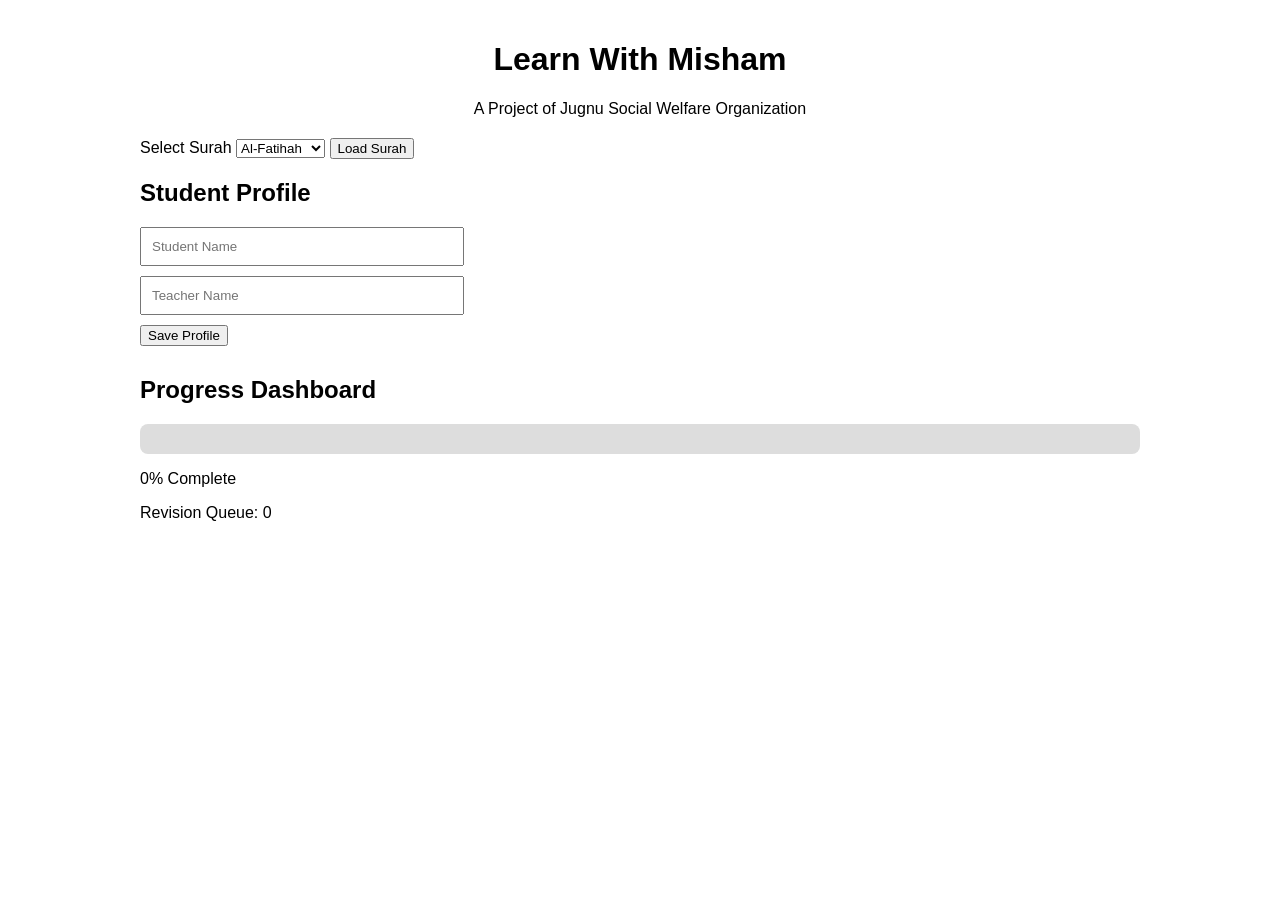
==== read.html @ a1f5b004 "feat: redesign and update" ====
<!DOCTYPE html>
<html lang="en">
<head>
    <meta charset="UTF-8">
    <meta name="viewport" content="width=device-width, initial-scale=1.0">
    <title>Learn With Misham - Quran Study</title>

    <link rel="stylesheet" href="css/style.css">
</head>
<body>

    <header>
        <h1>Learn With Misham</h1>
        <p>A Project of Jugnu Social Welfare Organization</p>
    </header>

    <div class="controls">

        <label>Select Surah</label>

        <select id="surahSelect">
            <option value="1">Al-Fatihah</option>
            <option value="2">Al-Baqarah</option>
            <option value="3">Ali-Imran</option>
        </select>

        <button onclick="loadSurah()">
            Load Surah
        </button>

    </div>
        <section class="profile">

    <h2>Student Profile</h2>

    <input
        id="studentName"
        placeholder="Student Name">

    <input
        id="teacherName"
        placeholder="Teacher Name">

    <button
        onclick="saveProfile()">
        Save Profile
    </button>

</section>

<section class="dashboard">

    <h2>Progress Dashboard</h2>

    <div class="progress-bar">

        <div
            id="progressFill"
            class="progress-fill">
        </div>

    </div>

    <p id="progressText">
        0% Complete
    </p>

    <p>
        Revision Queue:
        <span id="revisionCount">
            0
        </span>
    </p>

</section>
    <div id="quranContainer"></div>

<script src="js/storage.js"></script>
<script src="js/profile.js"></script>
<script src="js/progress.js"></script>
<script src="js/app.js"></script>

</body>
</html>
---- css/style.css ----
body{
    font-family: Arial, sans-serif;
    max-width:1000px;
    margin:auto;
    padding:20px;
}

header{
    text-align:center;
}

.controls{
    margin:20px 0;
}

.ayah{
    direction: rtl;
    font-size: 32px;
    line-height: 2;
    margin-bottom:20px;
}

.word{
    cursor:pointer;
    padding:4px;
}

.highlight{
    background:yellow;
}
.profile {
    margin-bottom: 30px;
}

.profile input {
    display:block;
    margin-bottom:10px;
    padding:10px;
    width:300px;
}

.dashboard {
    margin-bottom:30px;
}

.progress-bar {
    width:100%;
    height:30px;
    background:#ddd;
    border-radius:8px;
}

.progress-fill {
    width:0%;
    height:100%;
    background:#4caf50;
    border-radius:8px;
    transition:0.3s;
}

.ayah-card {
    border:1px solid #ddd;
    padding:15px;
    margin-bottom:15px;
    border-radius:8px;
}

.status-buttons button {
    margin-right:5px;
}
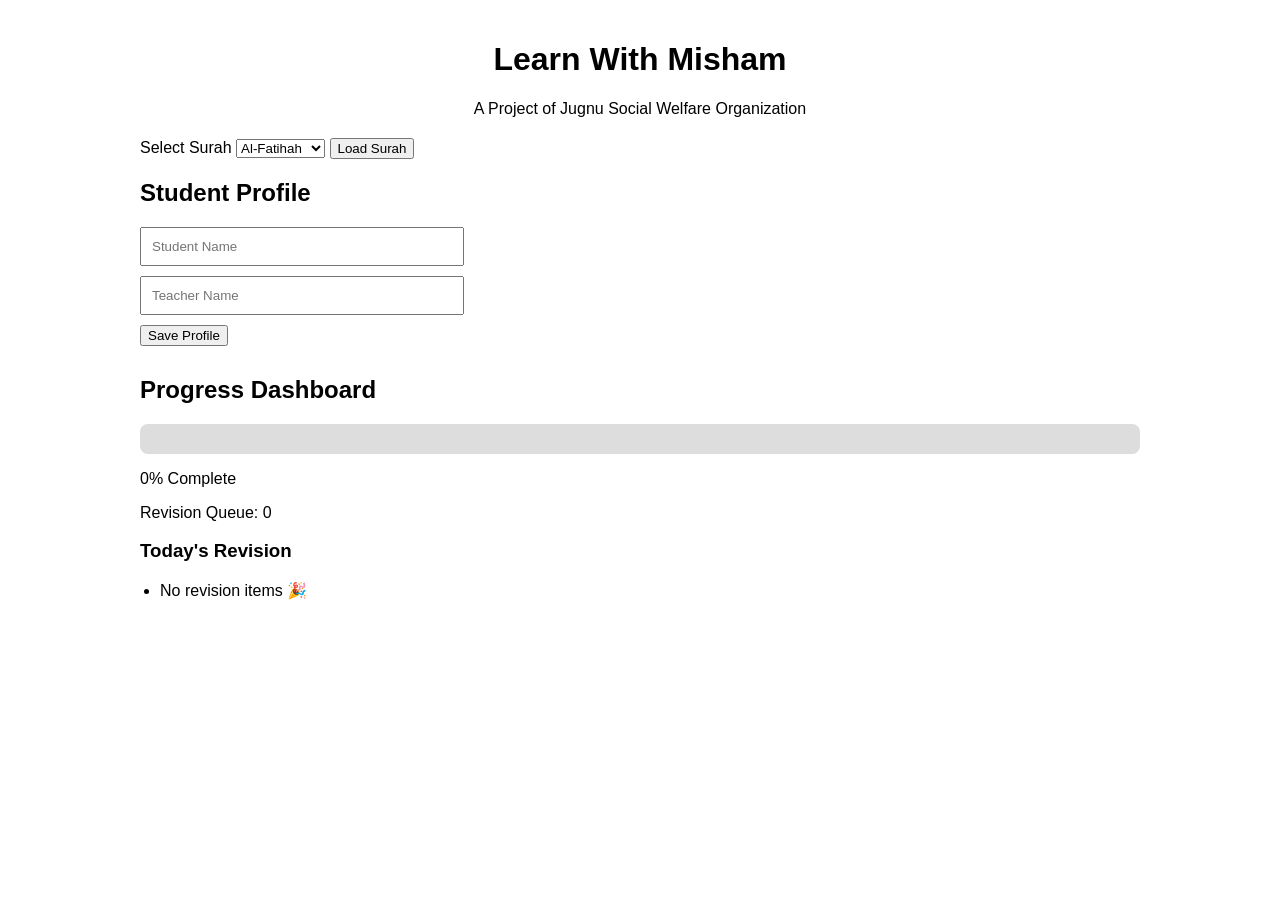
==== commit d9870946: "feat: added revision que" ====
--- a/read.html
+++ b/read.html
@@ -72,12 +72,18 @@
         </span>
     </p>
 
+    <h3>Today's Revision</h3>
+
+    <ul id="revisionList">
+    </ul>
+
 </section>
     <div id="quranContainer"></div>
 
 <script src="js/storage.js"></script>
 <script src="js/profile.js"></script>
 <script src="js/progress.js"></script>
+<script src="js/surahNames.js"></script>
 <script src="js/app.js"></script>
 
 </body>
--- a/css/style.css
+++ b/css/style.css
@@ -67,4 +67,11 @@
 
 .status-buttons button {
     margin-right:5px;
+}
+#revisionList {
+    padding-left: 20px;
+}
+
+#revisionList li {
+    margin-bottom: 6px;
 }
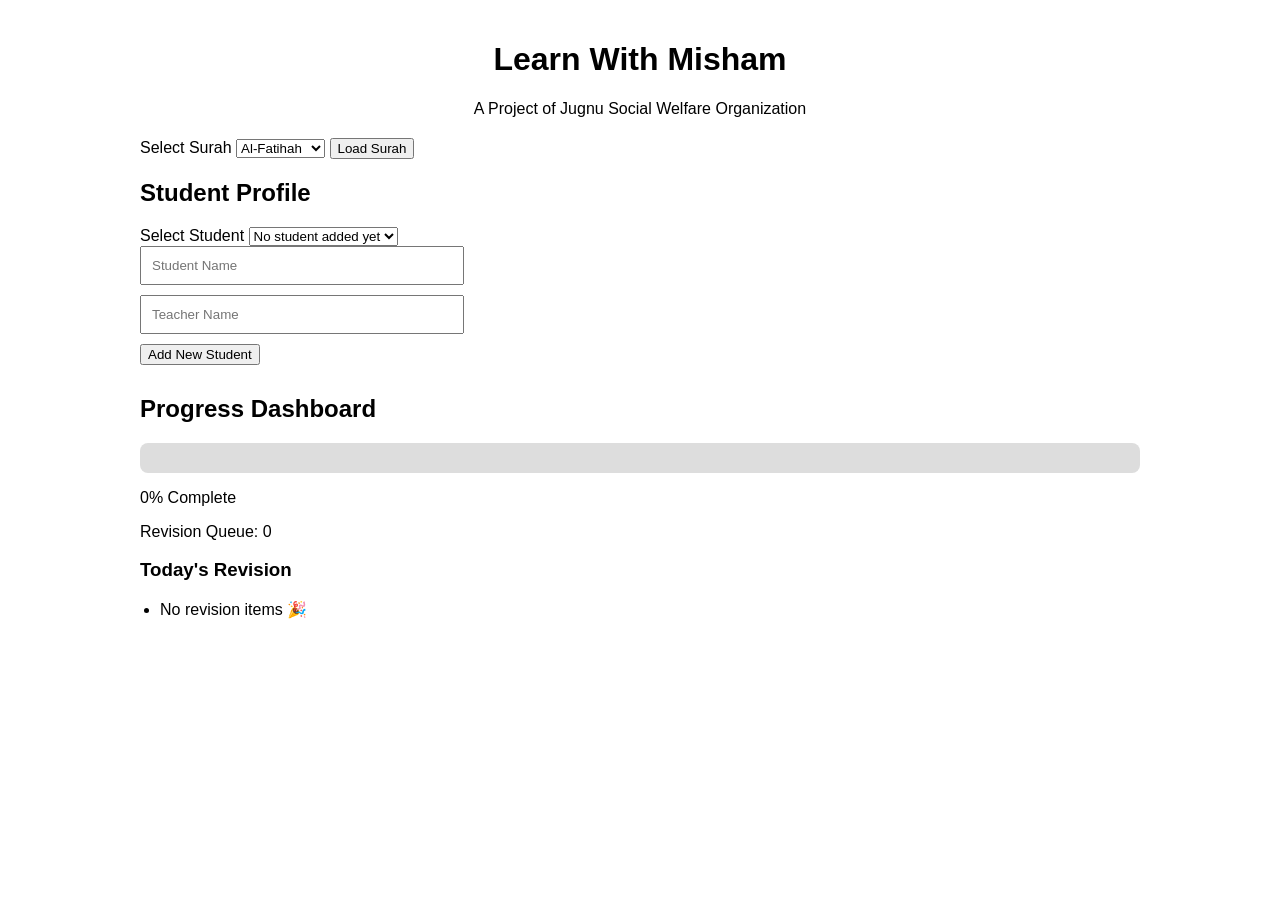
==== commit 16bf2e38: "Add multi-student profile system with duplicate protection" ====
--- a/read.html
+++ b/read.html
@@ -33,6 +33,13 @@
 
     <h2>Student Profile</h2>
 
+    <label>Select Student</label>
+
+    <select
+        id="studentSelect"
+        onchange="switchStudent()">
+    </select>
+
     <input
         id="studentName"
         placeholder="Student Name">
@@ -41,9 +48,8 @@
         id="teacherName"
         placeholder="Teacher Name">
 
-    <button
-        onclick="saveProfile()">
-        Save Profile
+    <button onclick="saveProfile()">
+        Add New Student
     </button>
 
 </section>
@@ -84,6 +90,7 @@
 <script src="js/profile.js"></script>
 <script src="js/progress.js"></script>
 <script src="js/surahNames.js"></script>
+<script src="js/cloud.js"></script>
 <script src="js/app.js"></script>
 
 </body>
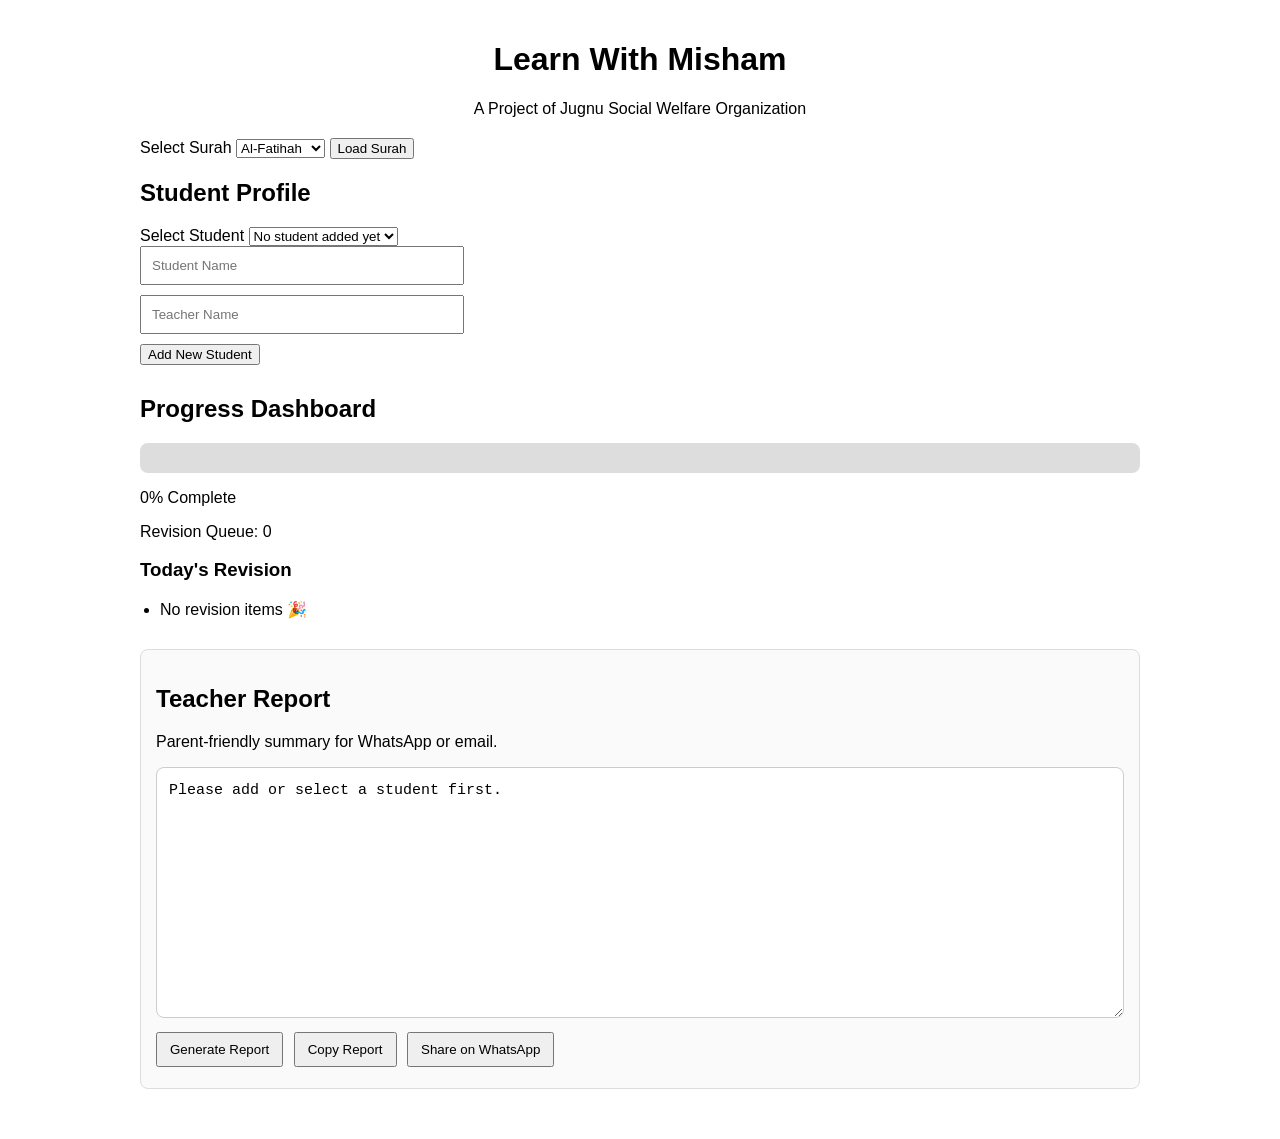
==== commit d75376e4: "Add teacher report generation for Quran progress" ====
--- a/read.html
+++ b/read.html
@@ -84,6 +84,33 @@
     </ul>
 
 </section>
+
+<section class="teacher-report">
+
+    <h2>Teacher Report</h2>
+
+    <p>Parent-friendly summary for WhatsApp or email.</p>
+
+    <textarea
+        id="teacherReportText"
+        readonly
+        rows="10">
+    </textarea>
+
+    <button onclick="generateTeacherReport()">
+        Generate Report
+    </button>
+
+    <button onclick="copyTeacherReport()">
+        Copy Report
+    </button>
+
+    <button onclick="shareTeacherReportOnWhatsApp()">
+        Share on WhatsApp
+    </button>
+
+</section>
+
     <div id="quranContainer"></div>
 
 <script src="js/storage.js"></script>
@@ -91,6 +118,7 @@
 <script src="js/progress.js"></script>
 <script src="js/surahNames.js"></script>
 <script src="js/cloud.js"></script>
+<script src="js/report.js"></script>
 <script src="js/app.js"></script>
 
 </body>
--- a/css/style.css
+++ b/css/style.css
@@ -74,4 +74,31 @@
 
 #revisionList li {
     margin-bottom: 6px;
-}+}
+
+.teacher-report {
+    margin-bottom: 30px;
+    padding: 15px;
+    border: 1px solid #ddd;
+    border-radius: 8px;
+    background: #fafafa;
+}
+
+.teacher-report textarea {
+    width: 100%;
+    box-sizing: border-box;
+    padding: 12px;
+    margin-bottom: 10px;
+    font-size: 15px;
+    line-height: 1.5;
+    border: 1px solid #ccc;
+    border-radius: 8px;
+    resize: vertical;
+}
+
+.teacher-report button {
+    margin-right: 6px;
+    margin-bottom: 6px;
+    padding: 8px 12px;
+    cursor: pointer;
+}
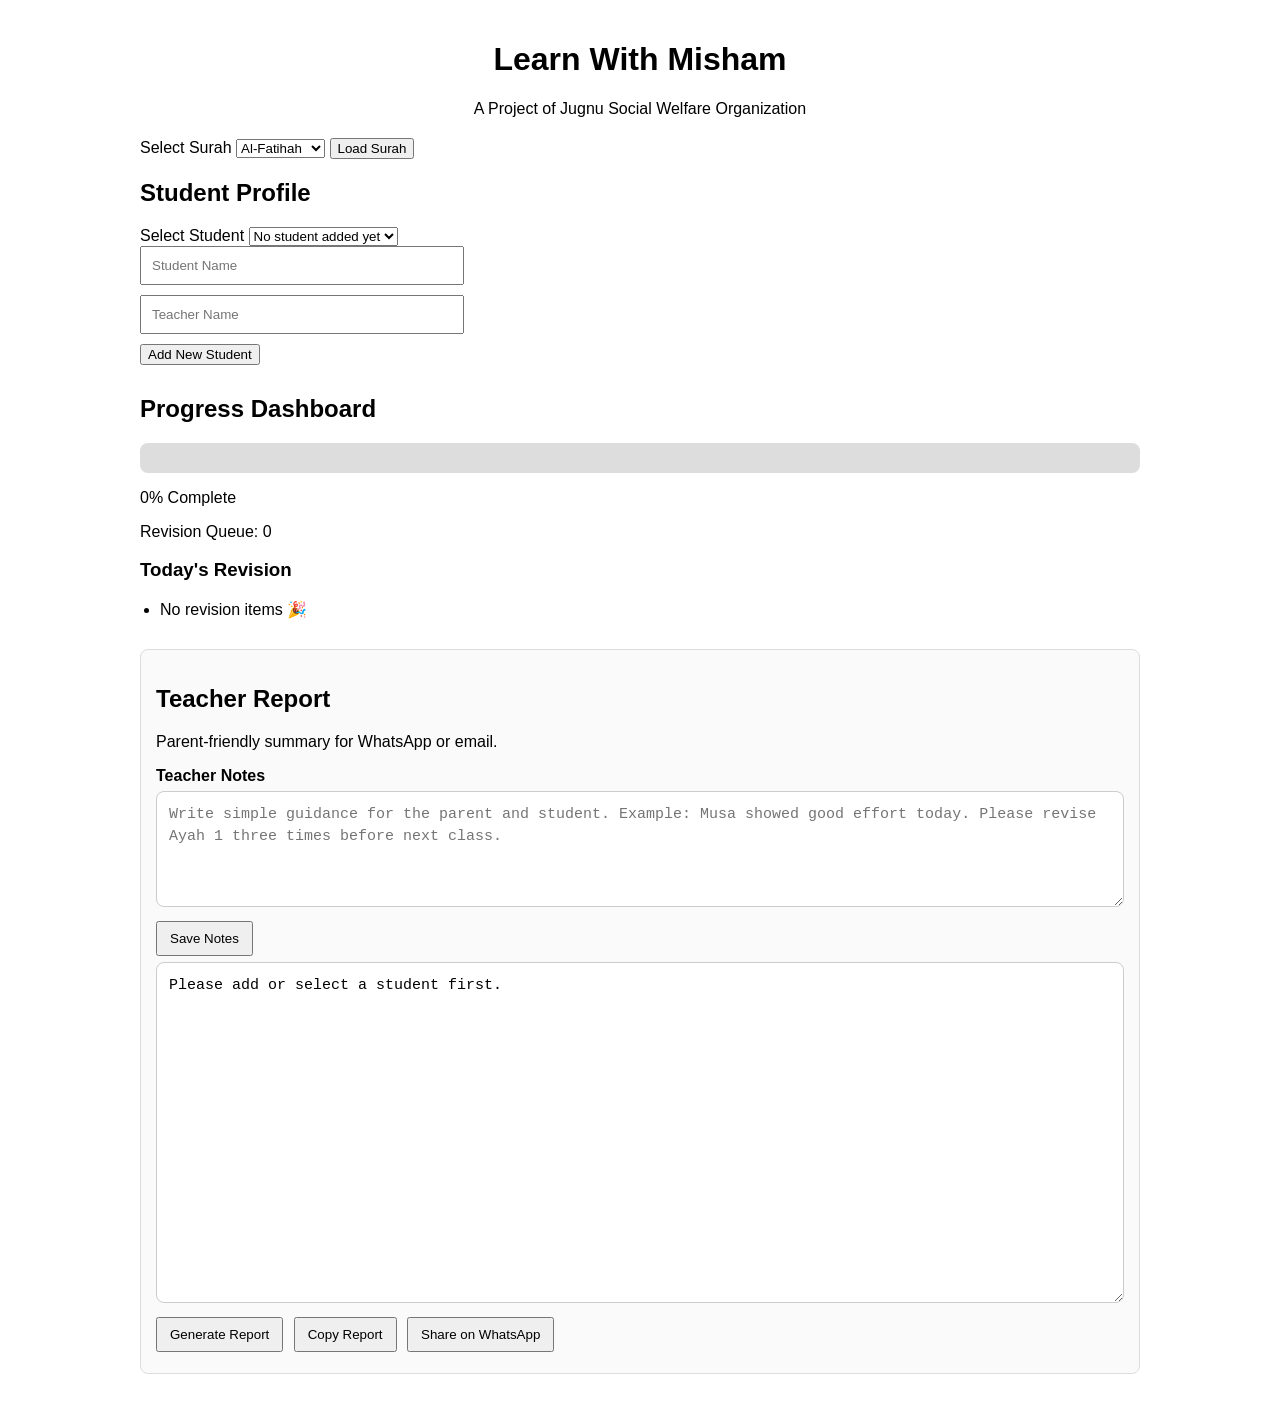
==== commit 2ee21e24: "Add teacher notes to student report" ====
--- a/read.html
+++ b/read.html
@@ -91,10 +91,21 @@
 
     <p>Parent-friendly summary for WhatsApp or email.</p>
 
+    <label for="teacherNotes">Teacher Notes</label>
+
+    <textarea
+        id="teacherNotes"
+        rows="4"
+        placeholder="Write simple guidance for the parent and student. Example: Musa showed good effort today. Please revise Ayah 1 three times before next class."></textarea>
+
+    <button onclick="saveTeacherNotes()">
+        Save Notes
+    </button>
+
     <textarea
         id="teacherReportText"
         readonly
-        rows="10">
+        rows="14">
     </textarea>
 
     <button onclick="generateTeacherReport()">
--- a/css/style.css
+++ b/css/style.css
@@ -102,3 +102,22 @@
     padding: 8px 12px;
     cursor: pointer;
 }
+
+
+.teacher-report label {
+    display: block;
+    margin-bottom: 6px;
+    font-weight: bold;
+}
+
+#teacherNotes {
+    width: 100%;
+    box-sizing: border-box;
+    padding: 12px;
+    margin-bottom: 10px;
+    font-size: 15px;
+    line-height: 1.5;
+    border: 1px solid #ccc;
+    border-radius: 8px;
+    resize: vertical;
+}
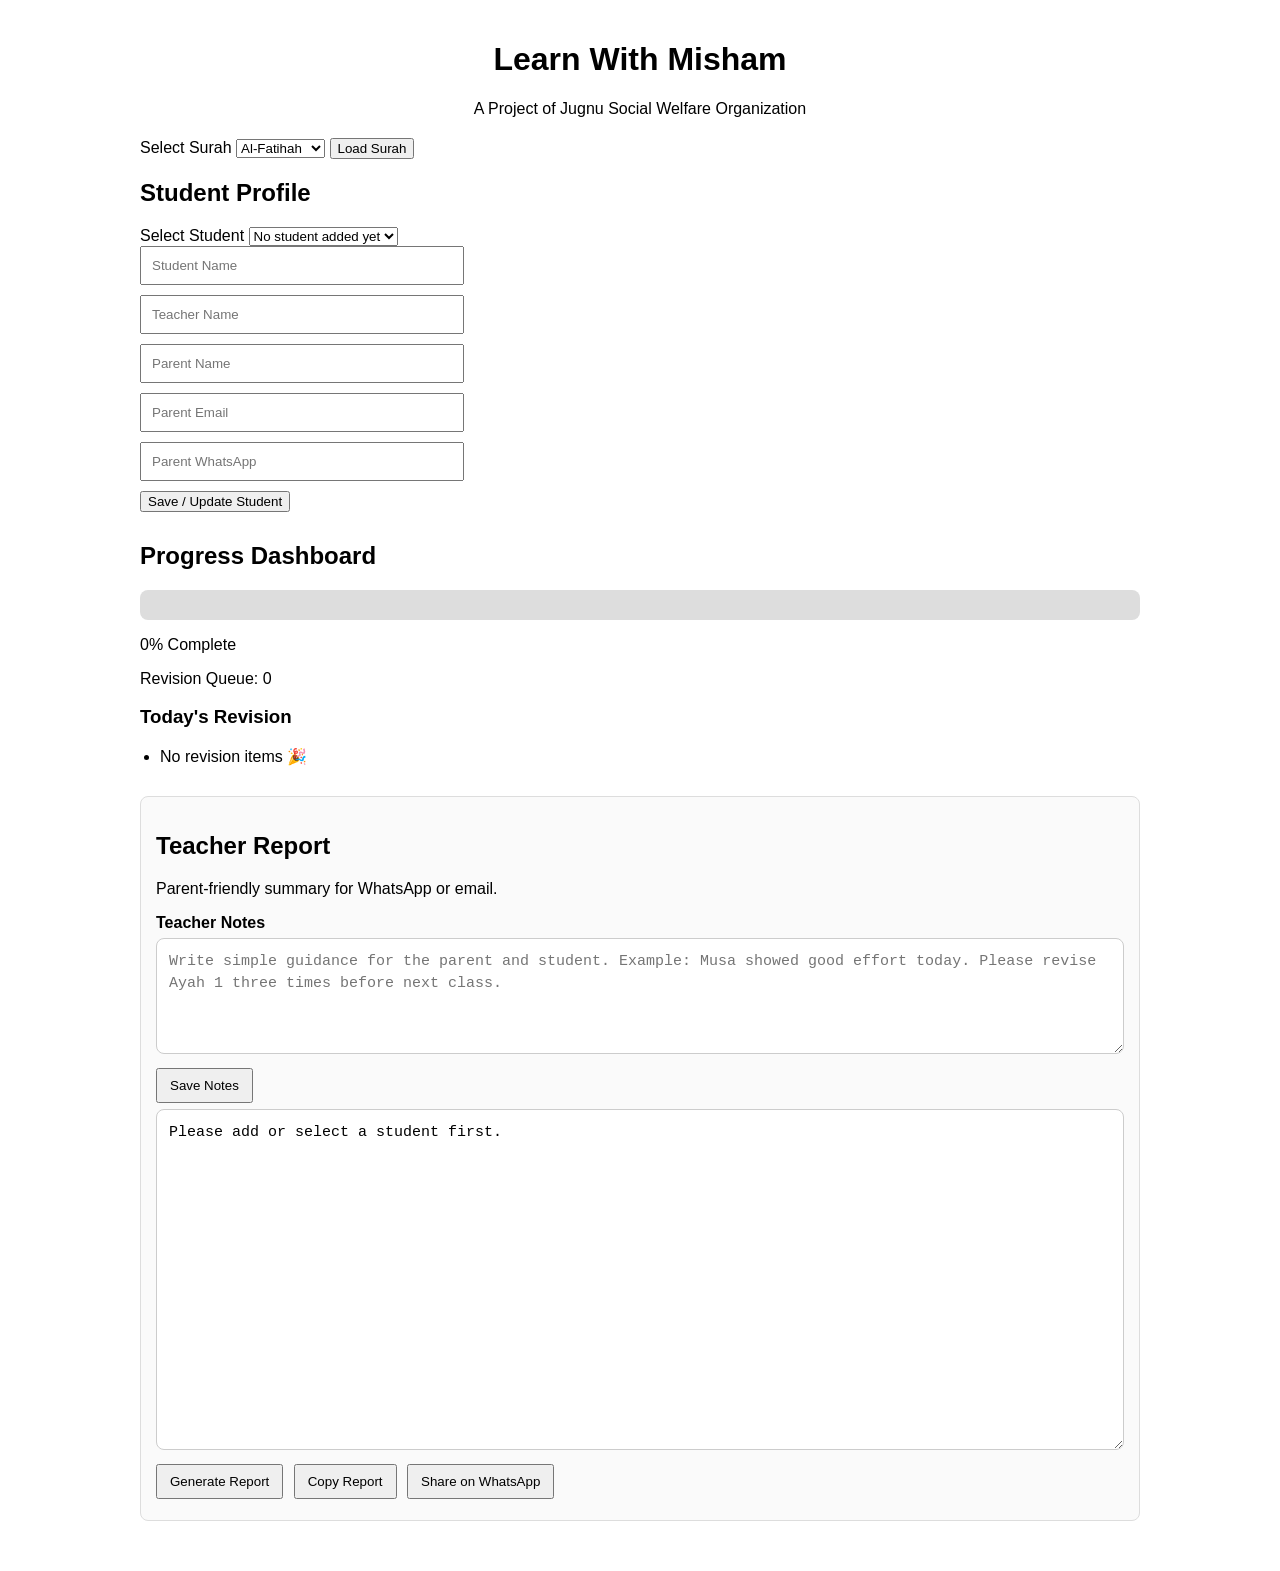
==== commit 9ef0a88d: "Add parent contact information to student profiles" ====
--- a/read.html
+++ b/read.html
@@ -48,8 +48,22 @@
         id="teacherName"
         placeholder="Teacher Name">
 
+    <input
+        id="parentName"
+        placeholder="Parent Name">
+
+    <input
+        id="parentEmail"
+        type="email"
+        placeholder="Parent Email">
+
+    <input
+        id="parentWhatsApp"
+        type="tel"
+        placeholder="Parent WhatsApp">
+
     <button onclick="saveProfile()">
-        Add New Student
+        Save / Update Student
     </button>
 
 </section>
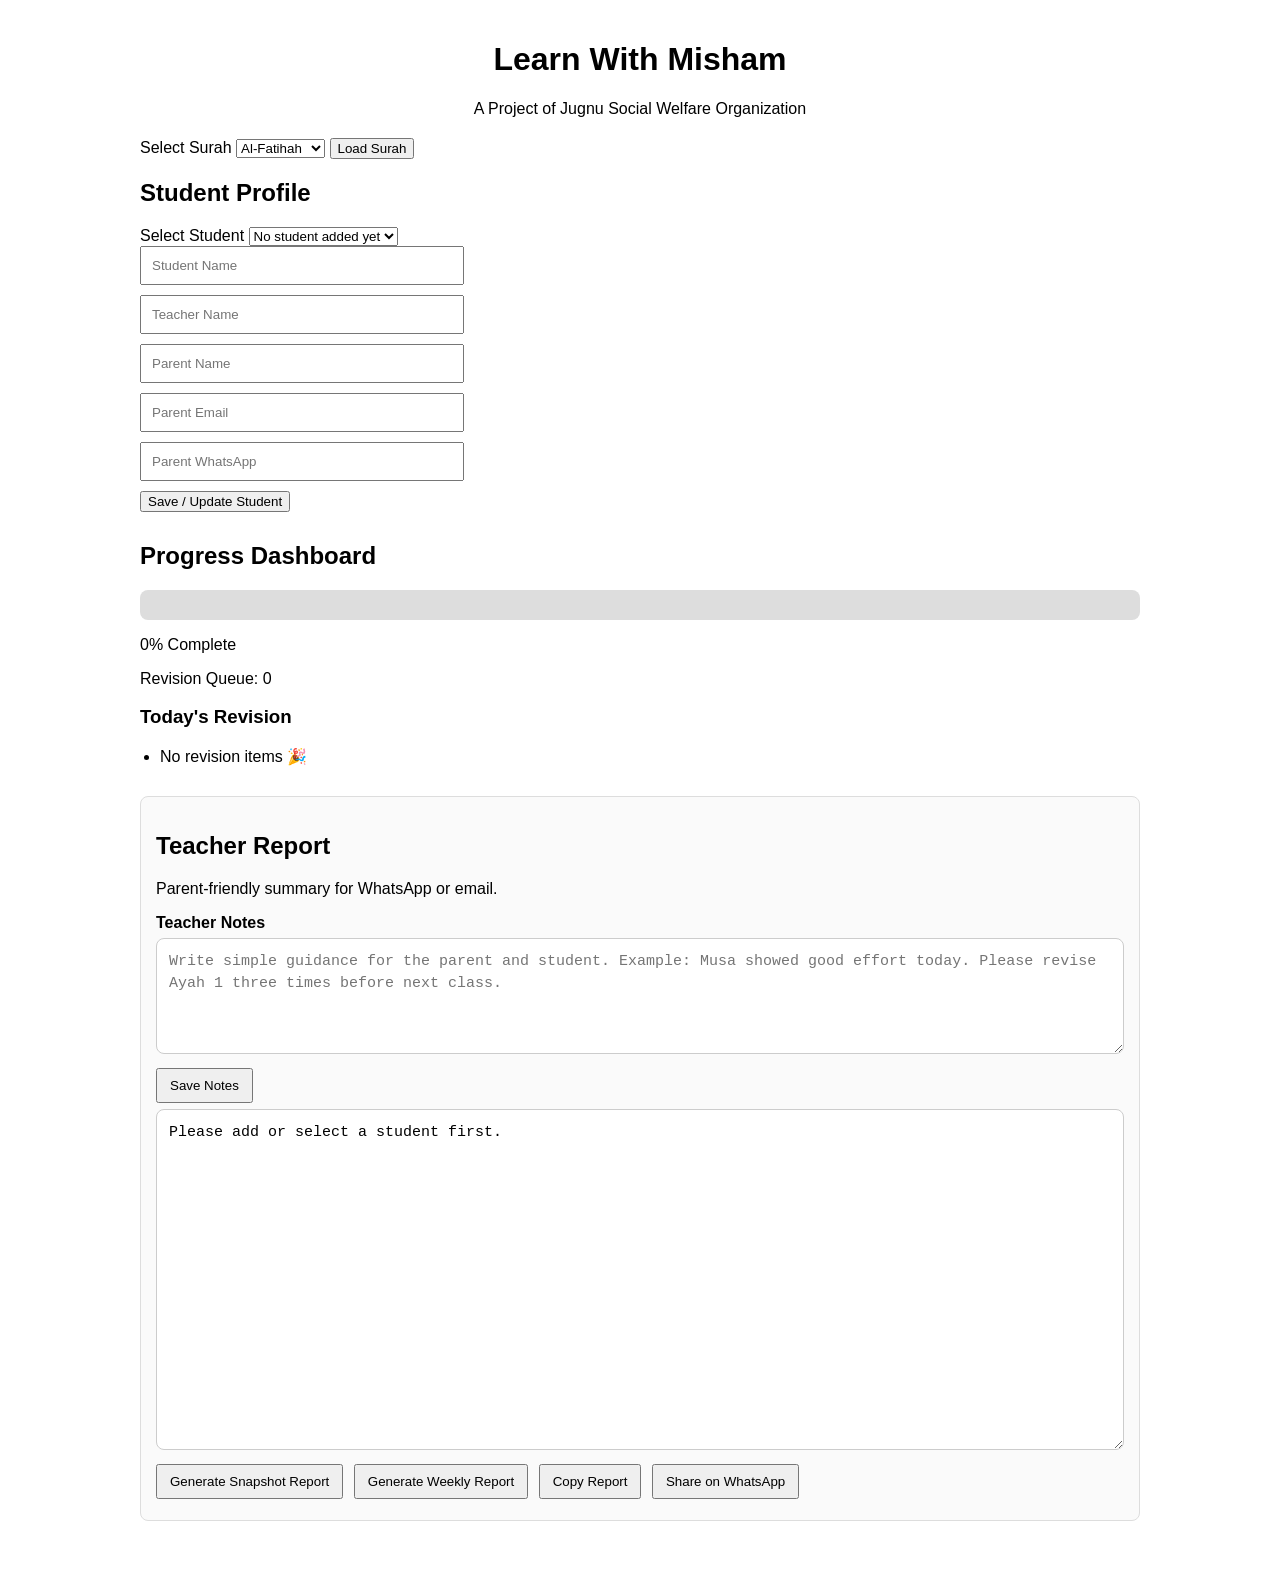
==== commit 9d5a1ae6: "Add weekly student report generation" ====
--- a/read.html
+++ b/read.html
@@ -123,7 +123,11 @@
     </textarea>
 
     <button onclick="generateTeacherReport()">
-        Generate Report
+        Generate Snapshot Report
+    </button>
+
+    <button onclick="generateWeeklyTeacherReport()">
+        Generate Weekly Report
     </button>
 
     <button onclick="copyTeacherReport()">
